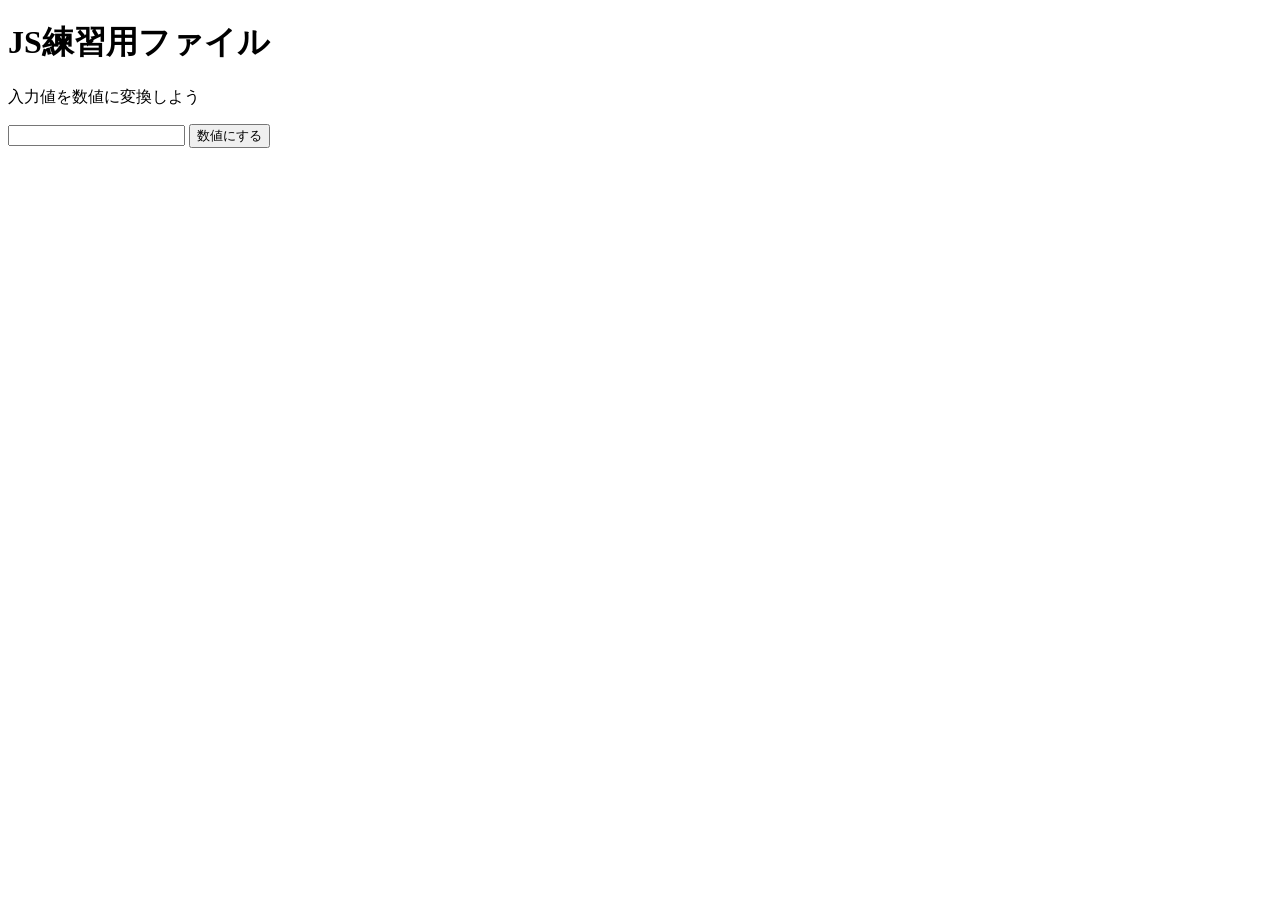
==== practice/index.html @ 1a0ca521 "Chap6-8まで完了、練習課題途中まで" ====
<!DOCTYPE html>
<html lang="ja">

<head>
    <meta charset="UTF-8">
    <meta name="viewport" content="width=device-width, initial-scale=1.0">
    <title>Document</title>
    <script src="js/script.js" defer></script>
</head>

<body>

    <h1>JS練習用ファイル</h1>


    <div>
        <p>入力値を数値に変換しよう</p>
        <input type="number" id="inputNum">
        <button id="convertBtn">数値にする</button>
    </div>
</body>

</html>
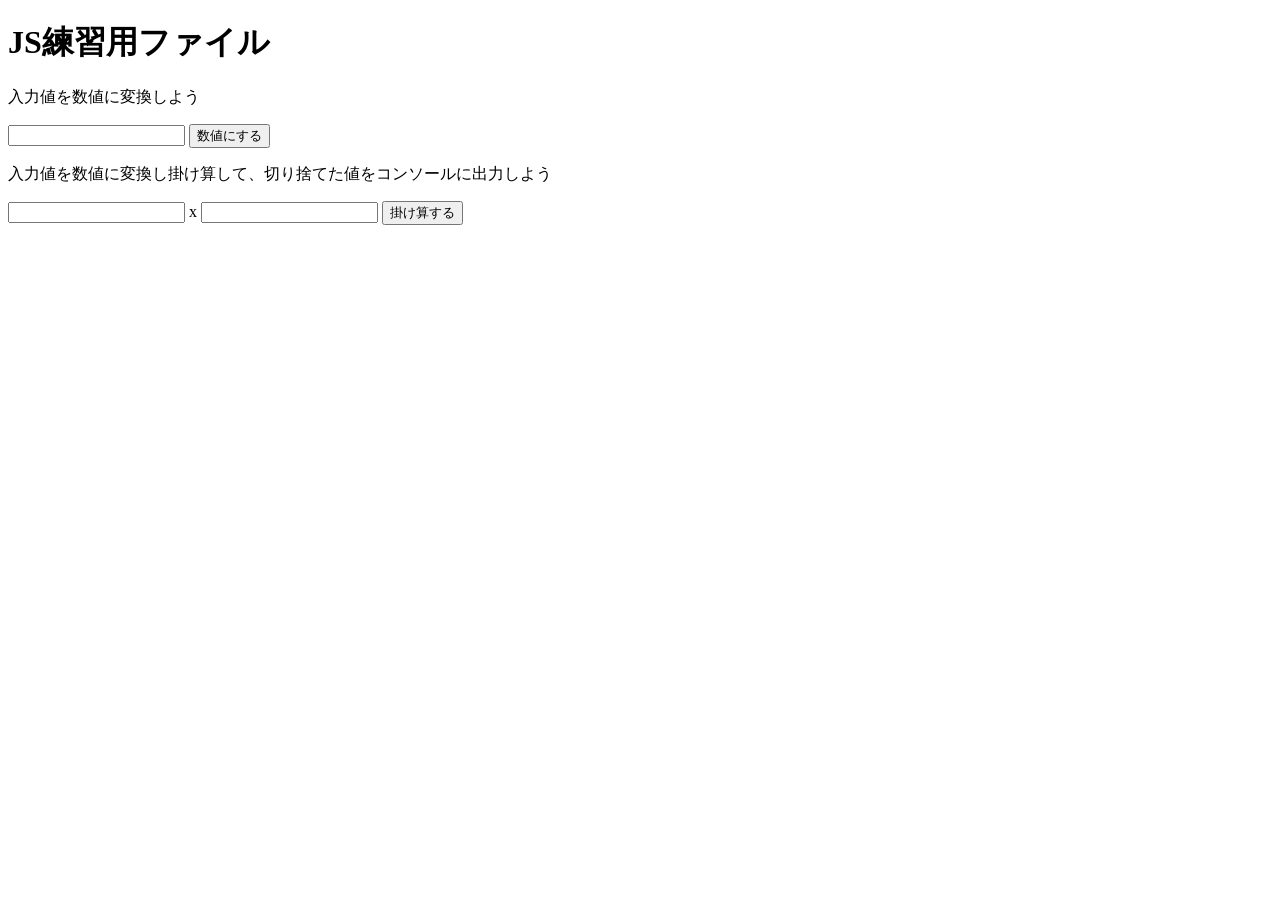
==== commit 74f55508: "Chap6まで完了" ====
--- a/practice/index.html
+++ b/practice/index.html
@@ -18,6 +18,12 @@
         <input type="number" id="inputNum">
         <button id="convertBtn">数値にする</button>
     </div>
+
+    <div>
+        <p>入力値を数値に変換し掛け算して、切り捨てた値をコンソールに出力しよう</p>
+        <input type="number" id="input1"> x <input type="number" id="input2">
+        <button id="multiplyBtn">掛け算する</button>
+    </div>
 </body>
 
 </html>
